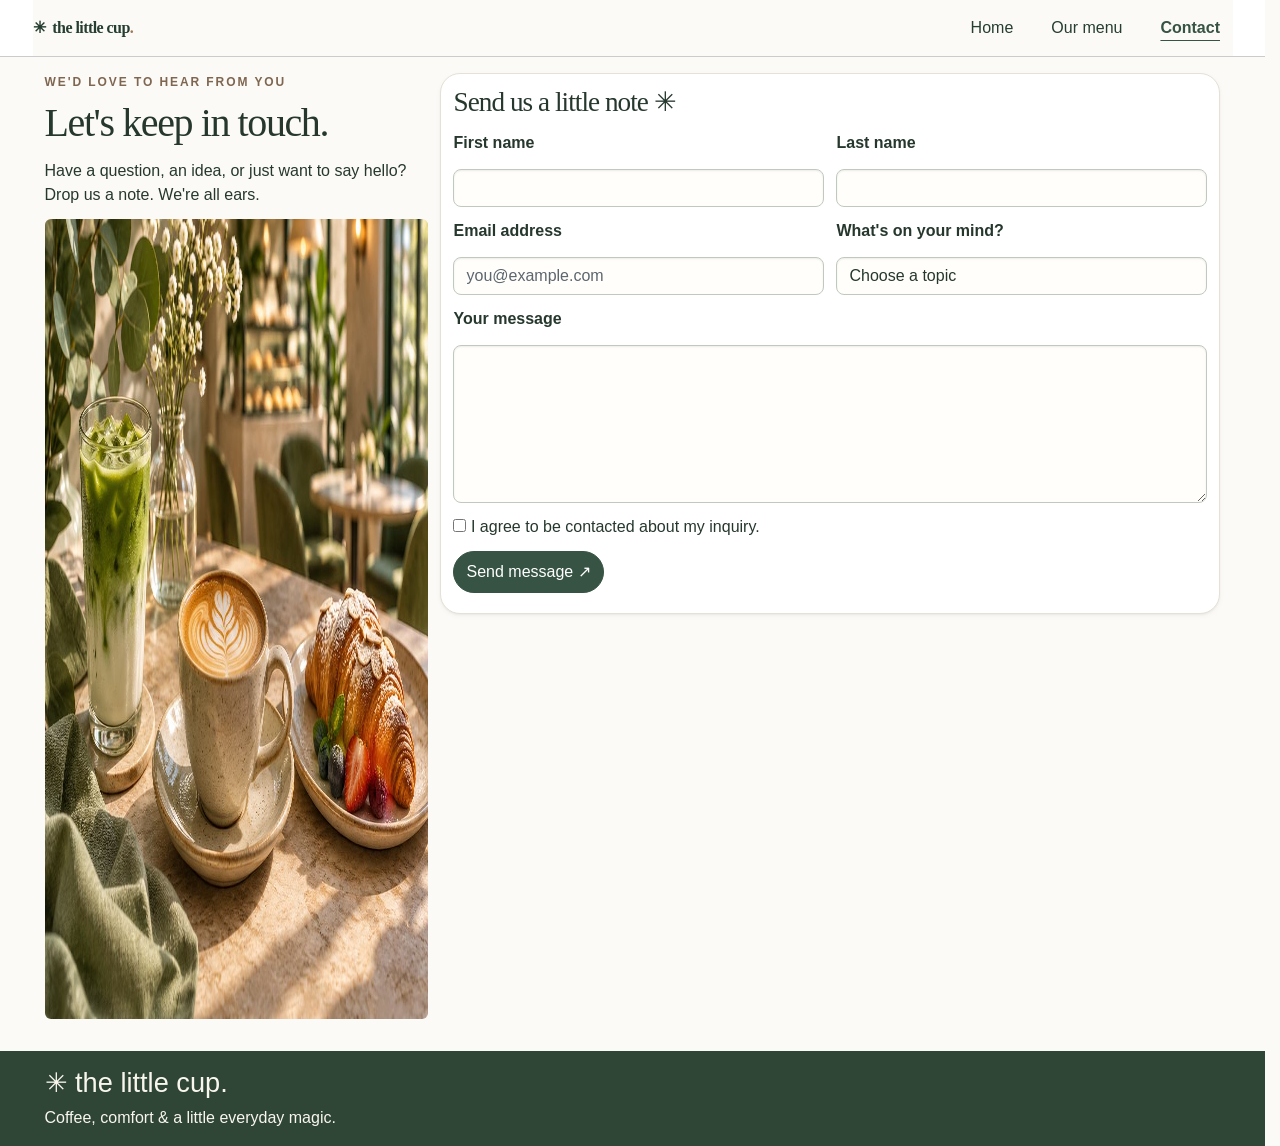
==== contact.html @ 905ec164 "1st" ====
<!DOCTYPE html>
<html lang="en">
    <head><meta charset="UTF-8">
        <meta name="viewport" content="width=device-width, initial-scale=1.0">
        <title>Contact | The Little Cup Café</title>
        <meta name="description" content="Discover handcrafted drinks, sweet treats and cozy moments at The Little Cup Café.">
        <link rel="stylesheet" href="css/bootstrap.min.css">
        <link rel="stylesheet" href="css/style.css">
    </head>
    <body>
        <header class="border-bottom bg-white">
            <nav class="navbar md:navbar-expand container py-3" aria-label="Main navigation">
                <a class="navbar-brand fw-bold fs-4" href="index.html">✳ &nbsp;the little cup<span class="brand-dot">.</span></a>
                <div class="navbar-nav d-none md:d-flex gap-4">
                    <a class="nav-link "  href="index.html">Home</a>
                    <a class="nav-link" href="index.html#menu">Our menu</a>
                    <a class="nav-link active" aria-current="page" href="contact.html">Contact</a>
                </div>
                <button class="navbar-toggler md:d-none" aria-label="Open navigation menu" aria-controls="mobile-menu" type="button" onclick="document.getElementById('mobile-menu').showModal()">☰ Menu</button>
            </nav><dialog class="dialog" id="mobile-menu" aria-label="Mobile navigation">
                <div class="p-4"><button type="button" class="btn btn-solid theme-primary mb-4" onclick="this.closest('dialog').close()">✕ Close menu</button>
                    <nav aria-label="Mobile navigation">
                        <ul class="list-unstyled">
                            <li class="mb-3">
                                <a href="index.html">Home</a>
                            </li>
                            <li class="mb-3">
                                <a href="index.html#menu">Our menu</a>
                            </li>
                            <li class="mb-3">
                                <a href="contact.html">Contact</a>
                            </li>
                        </ul>
                    </nav>
                </div>
            </dialog>
        </header>
        <main class="container py-5">
            <div class="row g-4">
                <div class="col-12 lg:col-4">
                    <p class="eyebrow mb-3">WE'D LOVE TO HEAR FROM YOU</p>
                    <h1 class="display-4 mb-4">Let's keep in touch.</h1>
                    <p class="fs-5 mb-4">Have a question, an idea, or just want to say hello? Drop us a note. We're all ears.</p>
                    <img class="w-100 rounded-4" src="images/hero.jpg" width="1280" height="800" alt="Coffee, iced matcha and pastries on a sunlit café table">
                </div>
                <div class="col-12 lg:col-8">
                    <form class="contact-panel rounded-4 p-4 shadow-sm" action="#" method="post" onsubmit="event.preventDefault();document.getElementById('form-status').textContent='Thanks for reaching out! This is a demo form, so your message has not been sent.';">
                        <h2 class="h3 mb-4">Send us a little note ✳</h2>
                        <div class="row g-4">
                            <div class="col-12 md:col-6 form-field">
                                <label for="first-name" class="fw-bold mb-2">First name</label>
                                <input class="form-control" id="first-name" name="first-name" required>
                            </div>
                            <div class="col-12 md:col-6 form-field">
                                <label for="last-name" class="fw-bold mb-2">Last name</label>
                                <input class="form-control" id="last-name" name="last-name" required>
                            </div>
                            <div class="col-12 md:col-6 form-field">
                                <label for="email" class="fw-bold mb-2">Email address</label>
                                <input class="form-control" type="email" id="email" name="email" placeholder="you@example.com" required>
                            </div>
                            <div class="col-12 md:col-6 form-field">
                                <label for="topic" class="fw-bold mb-2">What's on your mind?</label>
                                <select class="form-control" id="topic" name="topic" required>
                                    <option value="">Choose a topic</option>
                                    <option>Menu question</option>
                                    <option>Event inquiry</option>
                                    <option>General feedback</option>
                                    <option>Something else</option>
                                </select>

                            </div>

                            <div class="col-12 form-field">
                                <label for="message" class="fw-bold mb-2">Your message</label>
                                <textarea class="form-control" id="message" name="message" rows="6" required></textarea>
                            </div>

                            <div class="col-12 form-field">
                                <div class="form-check">
                                    <input class="form-check-input" type="checkbox" id="consent" name="consent" required>
                                    <label class="form-check-label" for="consent">I agree to be contacted about my inquiry.</label>
                                </div>

                            </div>

                            <div class="col-12">
                                <button type="submit" class="btn btn-solid theme-primary rounded-pill px-4 py-3">Send message ↗</button>
                                <p class="mt-3 mb-0" role="status" aria-live="polite" id="form-status"></p>
                            </div>

                        </div>

                    </form>

                </div>

            </div>

        </main>

        <footer class="footer-theme py-5 mt-5">
            <div class="container">
                <div class="row g-4">
                    <div class="col-12 col-md-6">
                        <p class="h3 mb-2">✳ the little cup.</p>
                        <p class="mb-0">Coffee, comfort & a little everyday magic.
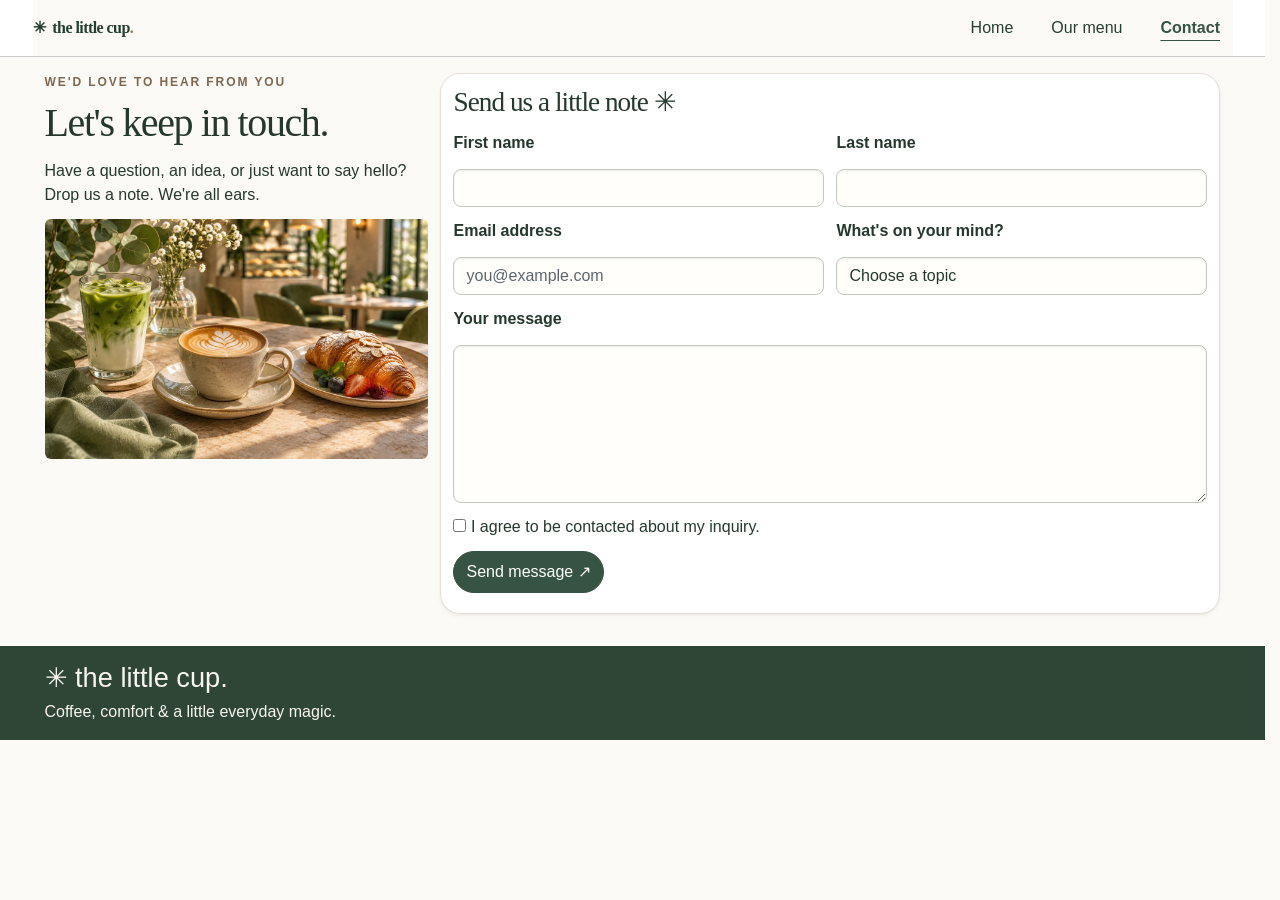
==== commit 37fa2c74: "2nd" ====
--- a/contact.html
+++ b/contact.html
@@ -41,7 +41,10 @@
                     <p class="eyebrow mb-3">WE'D LOVE TO HEAR FROM YOU</p>
                     <h1 class="display-4 mb-4">Let's keep in touch.</h1>
                     <p class="fs-5 mb-4">Have a question, an idea, or just want to say hello? Drop us a note. We're all ears.</p>
-                    <img class="w-100 rounded-4" src="images/hero.jpg" width="1280" height="800" alt="Coffee, iced matcha and pastries on a sunlit café table">
+                   <img class="w-100 rounded-4"
+                        src="images/hero.jpg"
+                        alt="Cozy café table with coffee and pastries"
+                        style="height: auto; object-fit: contain;">
                 </div>
                 <div class="col-12 lg:col-8">
                     <form class="contact-panel rounded-4 p-4 shadow-sm" action="#" method="post" onsubmit="event.preventDefault();document.getElementById('form-status').textContent='Thanks for reaching out! This is a demo form, so your message has not been sent.';">
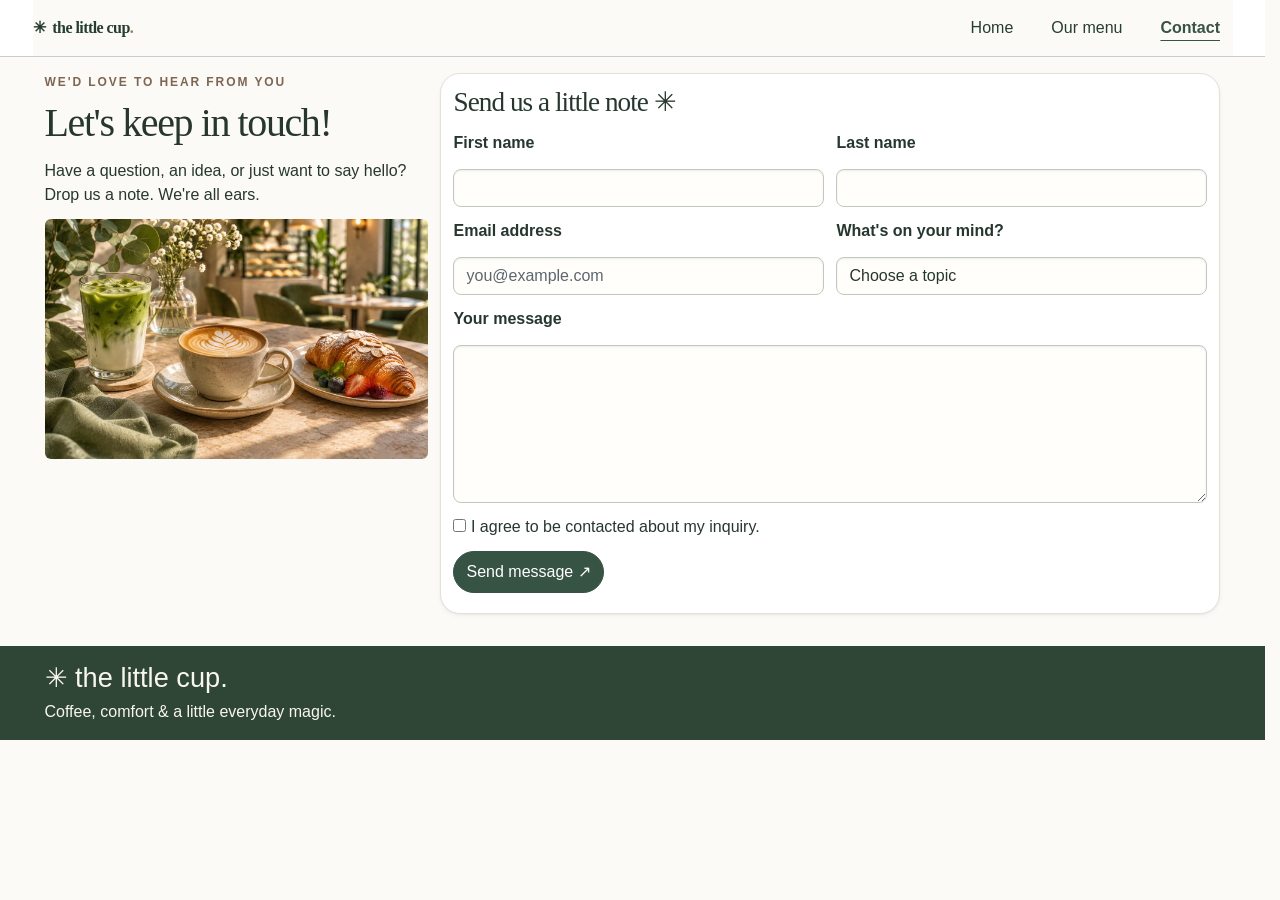
==== commit 662cf9c0: "6th" ====
--- a/contact.html
+++ b/contact.html
@@ -39,7 +39,7 @@
             <div class="row g-4">
                 <div class="col-12 lg:col-4">
                     <p class="eyebrow mb-3">WE'D LOVE TO HEAR FROM YOU</p>
-                    <h1 class="display-4 mb-4">Let's keep in touch.</h1>
+                    <h1 class="display-4 mb-4">Let's keep in touch!</h1>
                     <p class="fs-5 mb-4">Have a question, an idea, or just want to say hello? Drop us a note. We're all ears.</p>
                    <img class="w-100 rounded-4"
                         src="images/hero.jpg"
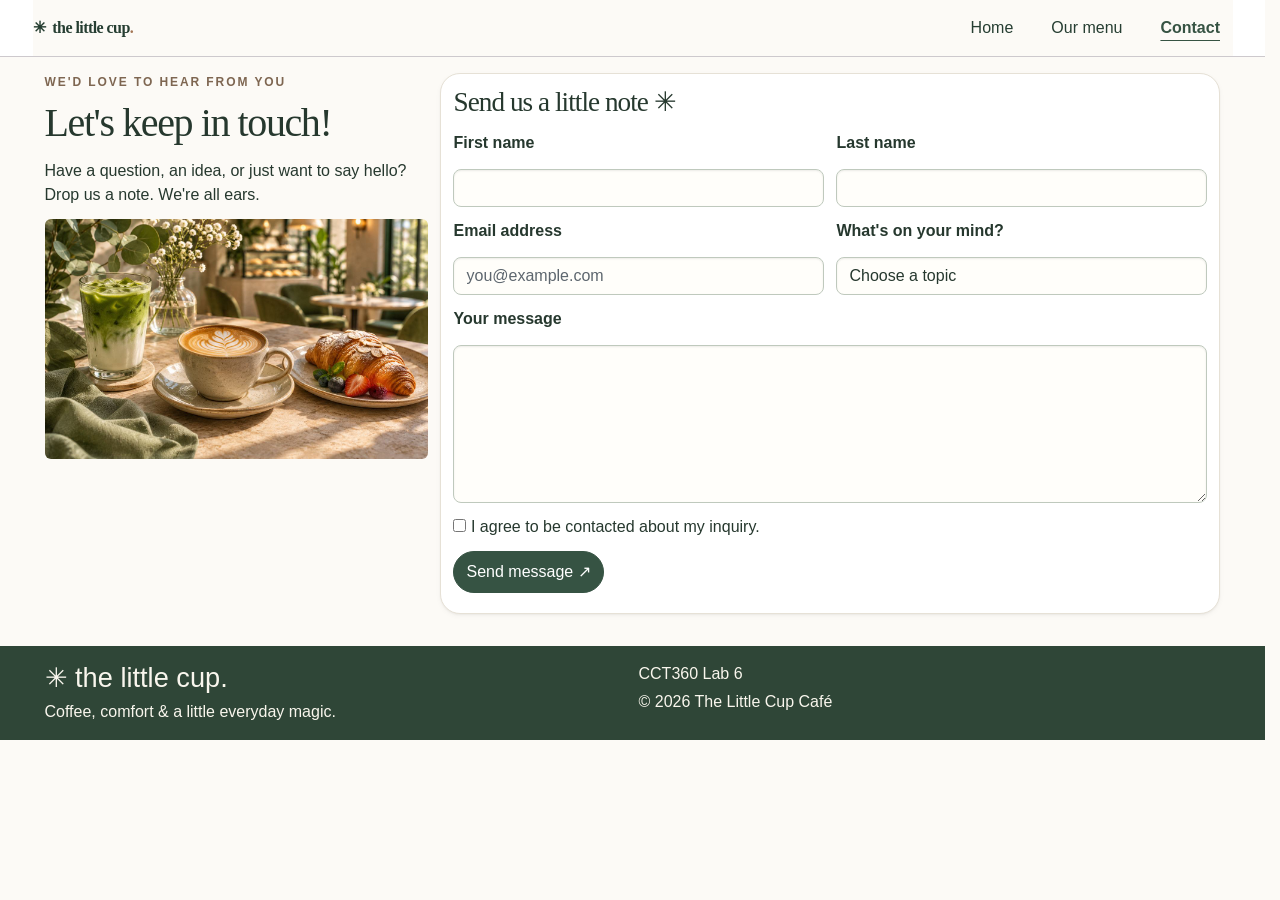
==== commit 91591dfe: "final" ====
--- a/contact.html
+++ b/contact.html
@@ -102,10 +102,21 @@
 
         </main>
 
-        <footer class="footer-theme py-5 mt-5">
+       <footer class="footer-theme py-5 mt-5">
             <div class="container">
                 <div class="row g-4">
-                    <div class="col-12 col-md-6">
+                    <div class="col-12 md:col-6">
                         <p class="h3 mb-2">✳ the little cup.</p>
-                        <p class="mb-0">Coffee, comfort & a little everyday magic.
-                        +                        <p class="mb-0">Coffee, comfort &amp; a little everyday magic.</p>
+                    </div>
+                    <div class="col-12 md:col-6">
+                        <p class="mb-1">CCT360 Lab 6</p>
+                        <p class="mb-0">© 2026 The Little Cup Café</p>
+                    </div>
+                </div>
+            </div>
+        </footer>
+
+        <script type="module" src="js/bootstrap.bundle.min.js"></script>
+    </body>
+</html>
--- a/css/style.css
+++ b/css/style.css
@@ -0,0 +1,28 @@
+:root {
+    --bs-primary-base: #365343; --bs-primary-bg: #365343; --bs-primary-fg: #365343;
+    --bs-primary-contrast: #fff; --bs-bg-body: #fcfaf6; --bs-fg-body: #26382e;
+}
+.theme-primary {
+    --bs-theme-bg: #365343; --bs-theme-contrast: #fff; --bs-theme-fg: #365343;
+}
+.btn-solid.theme-primary {
+    --bs-btn-bg: #365343; --bs-btn-color: #fff; --bs-btn-border-color: #365343;
+}
+body { background: #fcfaf6; color: #26382e; font-family: Arial, Helvetica, sans-serif; }
+h1, h2, h3, .navbar-brand { font-family: Georgia, 'Times New Roman', serif; letter-spacing: -.035em; }
+h1 em { color: #66806a; }
+.navbar-brand, .nav-link { color: #263e32; }
+.nav-link.active { color: #365343; font-weight: 700; text-decoration: underline; text-underline-offset: 7px; }
+.brand-dot { color: #a57756; }
+.eyebrow { color: #7e6651; font-size: .75rem; font-weight: 700; letter-spacing: .16em; }
+.section-soft { background: #f1eee5; }
+.card, .contact-panel { background: #fff; border: 1px solid #e6e1d6; border-radius: 20px; overflow: hidden; }
+.card-title { color: #2f4637; }
+.card-text { color: #5c655d; }
+.card-img-top { object-fit: cover; }
+summary { color: #365343; font-weight: 700; cursor: pointer; }
+.form-control { background: #fffefa; border-color: #bfc9bd; }
+.dialog { border: 1px solid #e3e0d6; border-radius: 20px; max-width: 480px; color: #26382e; background: #fffefa; }
+.dialog::backdrop { background: rgba(20,33,25,.68); }
+.footer-theme, .footer-theme p { background: #2f4637; color: #f9f6ed; }
+.btn-solid.theme-primary:hover { background: #233d2e; color: #fff; }
